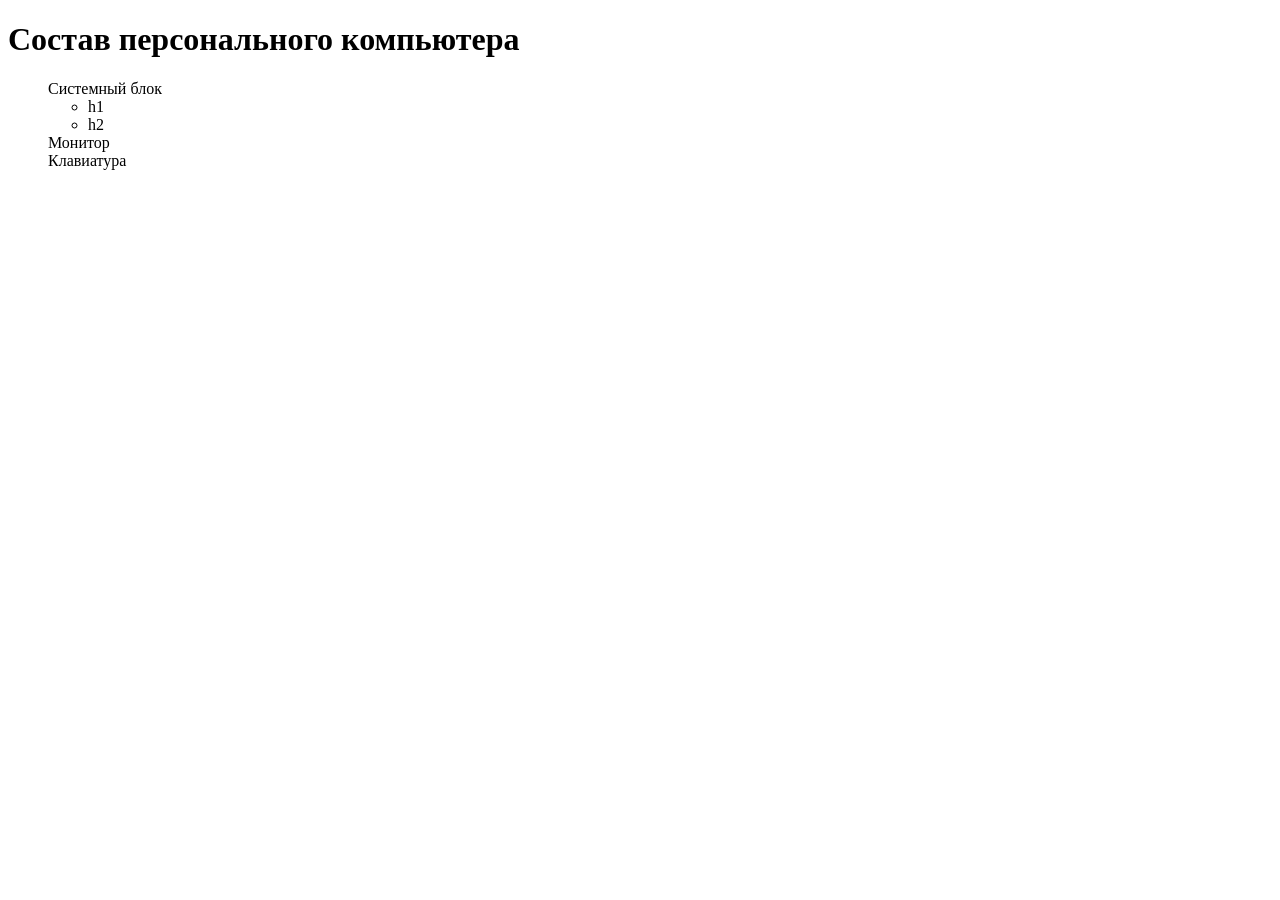
==== 16.11.html @ a47ec84d "Update 16.11.html" ====
<!DOCTYPE html>
<html>
<head>
  <meta charset="utf-8">
	<style>
		ol {
			counter-reset: section;
			list-style-type: none;
		   }

		li::before {
			counter-increment: section;
			counter: counters(selection, ".") " ";
		           }
	</style>
  <title>Состав персонального компьютера</title>
</head>
<body>
  <h1>Состав персонального компьютера</h1>
  <ol>
    <li>
      Системный блок
      <ul>
        <li>h1</li>
        <li>h2</li>
      </ul>
    </li>
    <li>Монитор</li>
    <li>Клавиатура</li>
  </ol>
  </body>
</html>
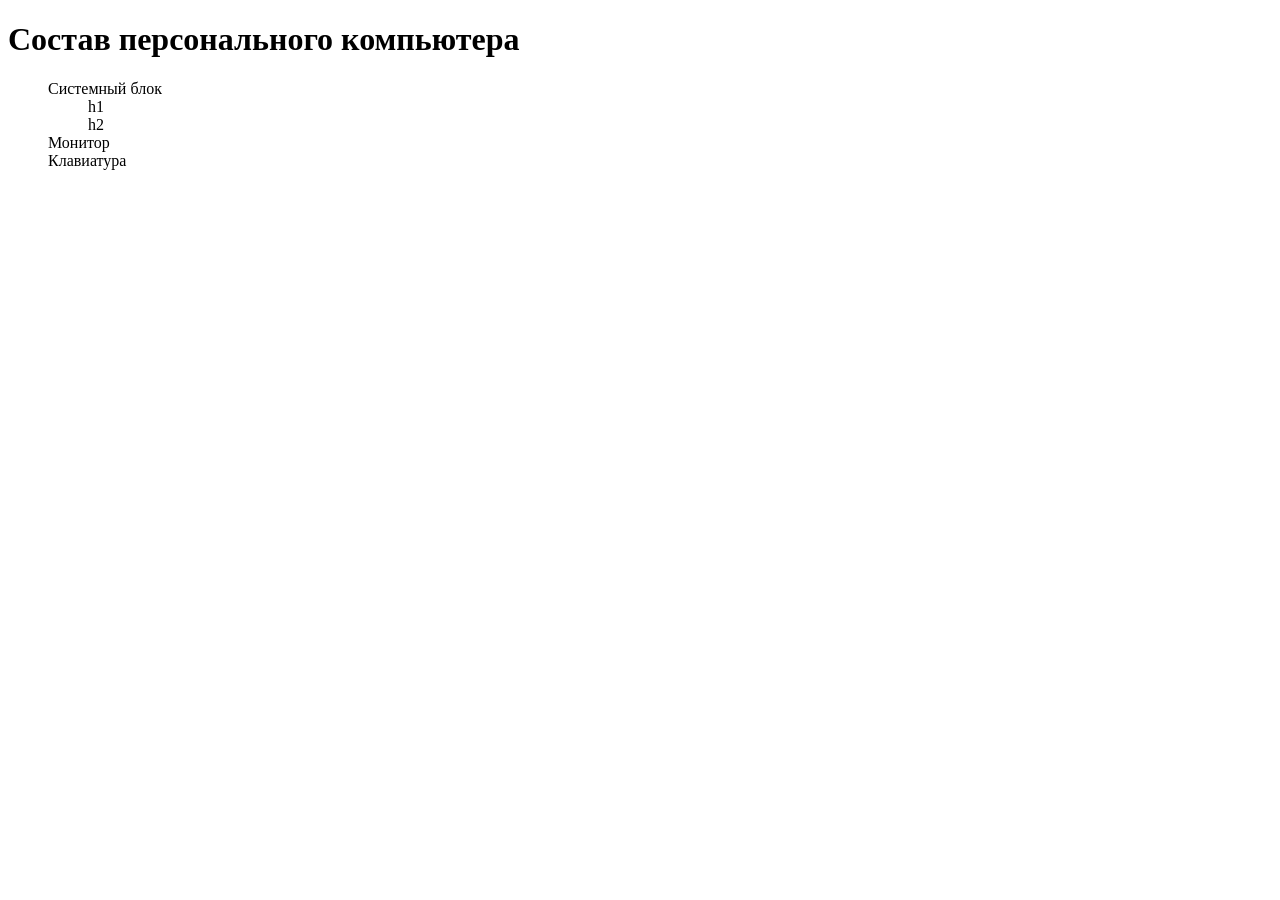
==== commit d1bcd324: "Update 16.11.html" ====
--- a/16.11.html
+++ b/16.11.html
@@ -20,10 +20,10 @@
   <ol>
     <li>
       Системный блок
-      <ul>
+      <ol>
         <li>h1</li>
         <li>h2</li>
-      </ul>
+      </ol>
     </li>
     <li>Монитор</li>
     <li>Клавиатура</li>
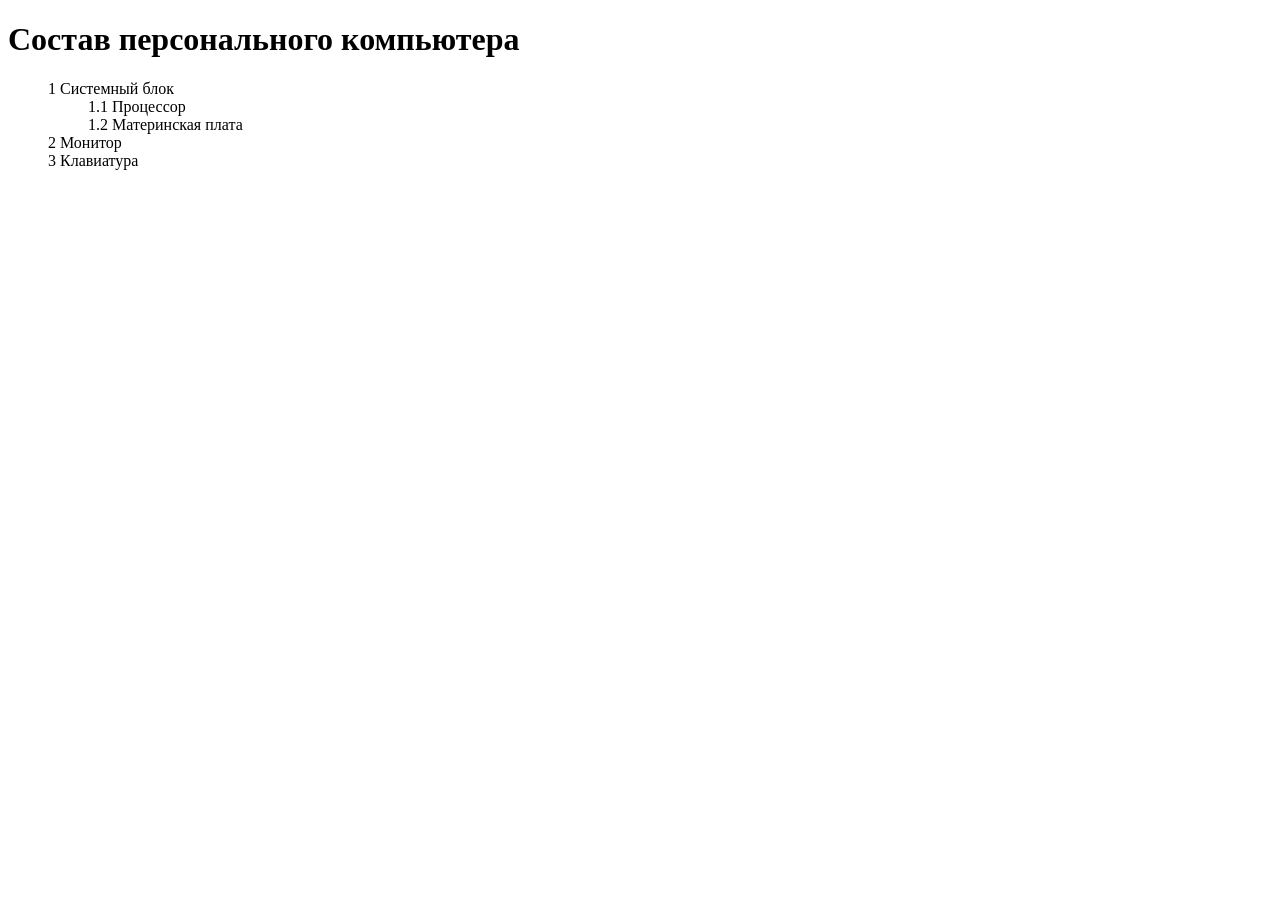
==== commit c5a90c84: "Update 16.11.html" ====
--- a/16.11.html
+++ b/16.11.html
@@ -1,18 +1,18 @@
-	<!DOCTYPE html>
+<!DOCTYPE html>
 <html>
 <head>
   <meta charset="utf-8">
-	<style>
-		ol {
-			counter-reset: section;
-			list-style-type: none;
-		   }
+  <style>
+    ol {
+      counter-reset: section;
+      list-style-type: none;
+    }
 
-		li::before {
-			counter-increment: section;
-			counter: counters(selection, ".") " ";
-		           }
-	</style>
+    li::before {
+      counter-increment: section;
+      content: counters(section, ".") " ";
+    }
+  </style>
   <title>Состав персонального компьютера</title>
 </head>
 <body>
@@ -21,12 +21,12 @@
     <li>
       Системный блок
       <ol>
-        <li>h1</li>
-        <li>h2</li>
+        <li>Процессор</li>
+        <li>Материнская плата</li>
       </ol>
     </li>
     <li>Монитор</li>
     <li>Клавиатура</li>
   </ol>
-  </body>
+</body>
 </html>
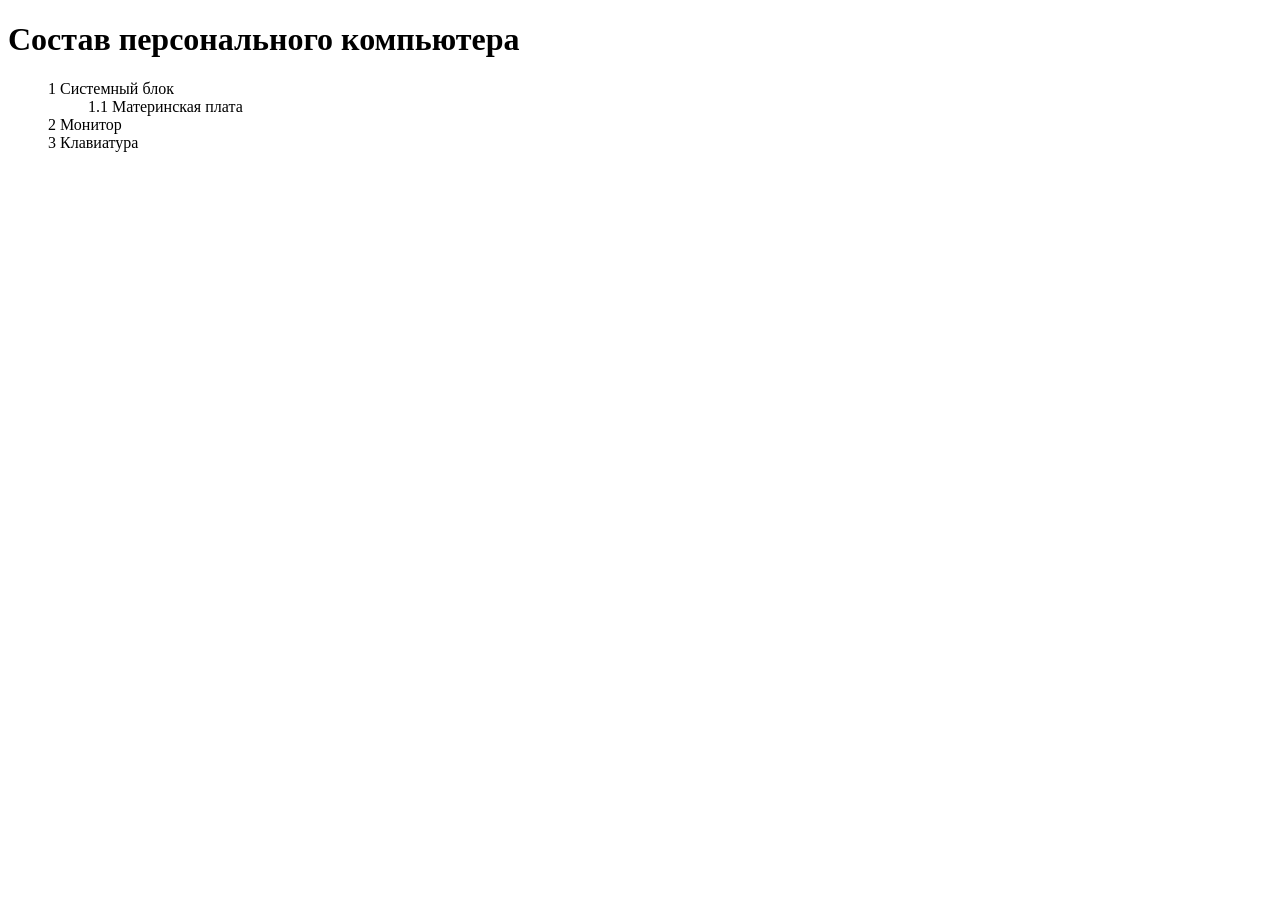
==== commit ab884438: "Update 16.11.html" ====
--- a/16.11.html
+++ b/16.11.html
@@ -21,7 +21,6 @@
     <li>
       Системный блок
       <ol>
-        <li>Процессор</li>
         <li>Материнская плата</li>
       </ol>
     </li>
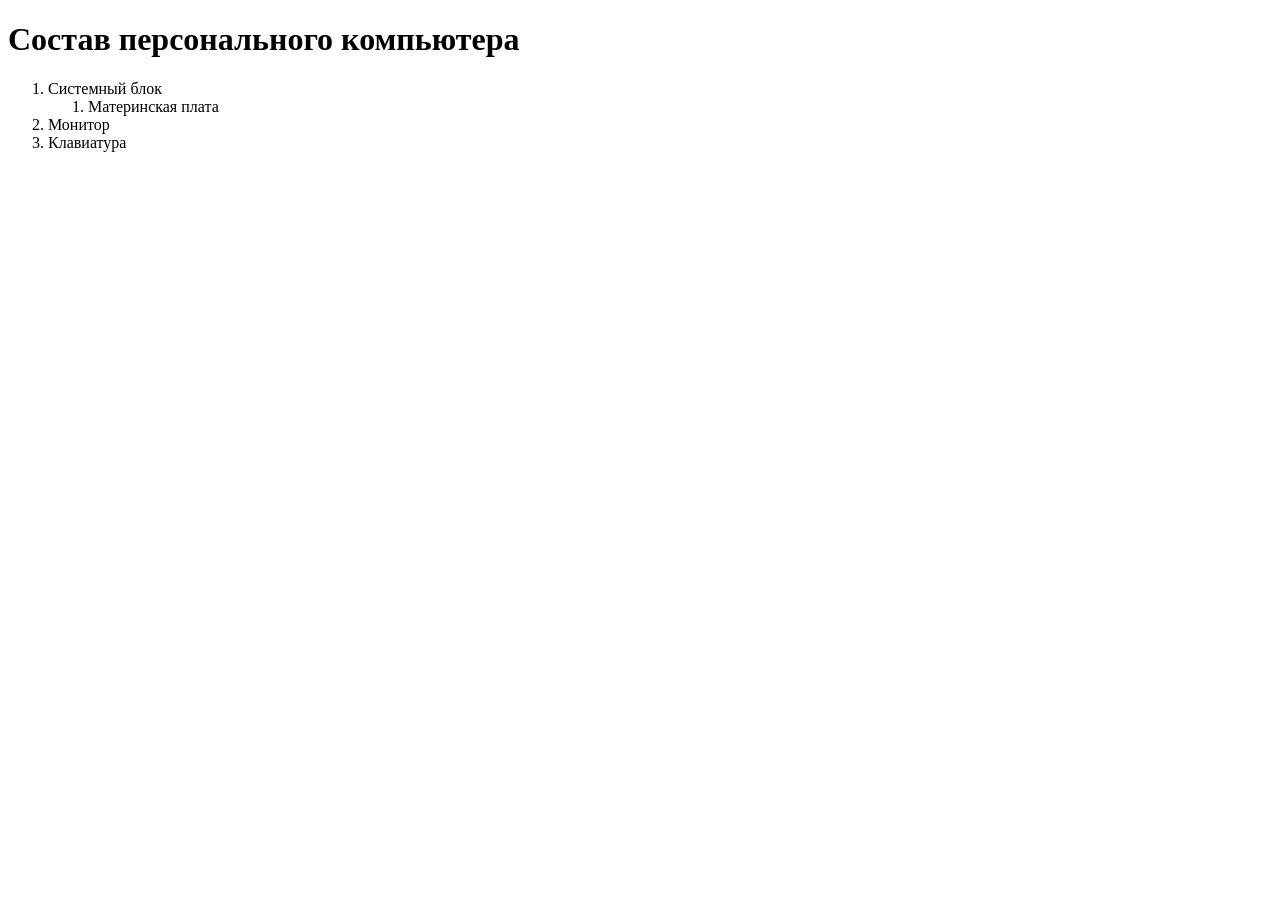
==== commit 034ecc29: "Update 16.11.html" ====
--- a/16.11.html
+++ b/16.11.html
@@ -2,17 +2,6 @@
 <html>
 <head>
   <meta charset="utf-8">
-  <style>
-    ol {
-      counter-reset: section;
-      list-style-type: none;
-    }
-
-    li::before {
-      counter-increment: section;
-      content: counters(section, ".") " ";
-    }
-  </style>
   <title>Состав персонального компьютера</title>
 </head>
 <body>
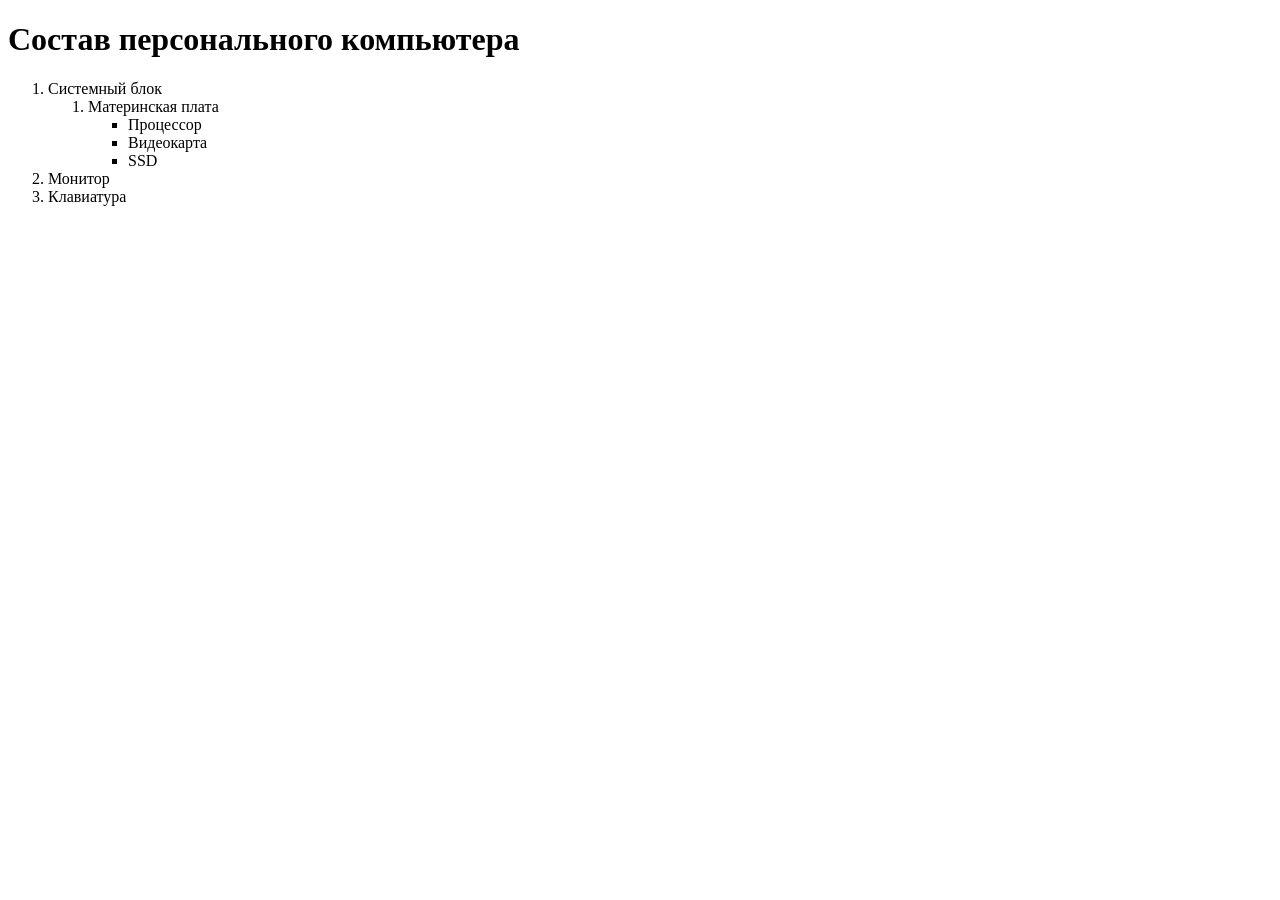
==== commit 14f198cf: "Update 16.11.html" ====
--- a/16.11.html
+++ b/16.11.html
@@ -1,8 +1,9 @@
 <!DOCTYPE html>
-<html>
+<html lang="ru">
 <head>
   <meta charset="utf-8">
   <title>Состав персонального компьютера</title>
+  <link rel="stylesheet" href="styles.css">
 </head>
 <body>
   <h1>Состав персонального компьютера</h1>
@@ -10,7 +11,14 @@
     <li>
       Системный блок
       <ol>
-        <li>Материнская плата</li>
+        <li>
+          Материнская плата
+          <ul>
+            <li>Процессор</li>
+            <li>Видеокарта</li>
+            <li>SSD</li>
+          </ul>
+        </li>
       </ol>
     </li>
     <li>Монитор</li>
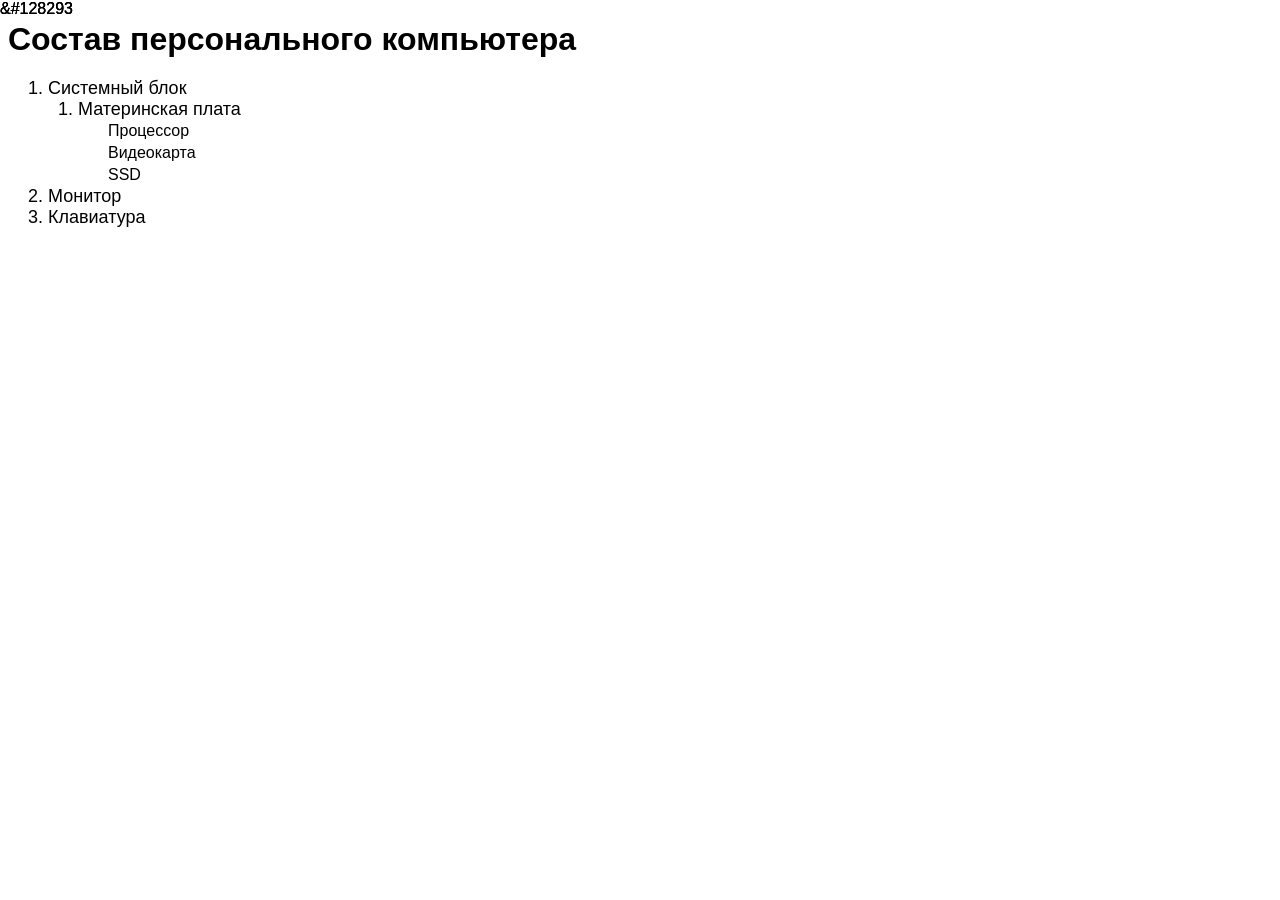
==== commit 0edd1ccc: "Update 16.11.html" ====
--- a/16.11.html
+++ b/16.11.html
@@ -3,7 +3,7 @@
 <head>
   <meta charset="utf-8">
   <title>Состав персонального компьютера</title>
-  <link rel="stylesheet" href="styles.css">
+  <link rel="stylesheet" href="style.css">
 </head>
 <body>
   <h1>Состав персонального компьютера</h1>
--- a/style.css
+++ b/style.css
@@ -0,0 +1,35 @@
+body {
+  font-family: "Segoe UI", Arial, "Segoe UI Emoji", "Apple Color Emoji", "Noto Color Emoji", sans-serif;
+}
+
+h1 {
+  font-size: 32px;
+  font-weight: bold;
+  margin-bottom: 20px;
+}
+
+ol {
+  font-size: 18px;
+  padding-left: 40px;
+}
+
+ol ol {
+  padding-left: 30px;
+}
+
+ul {
+  list-style-type: none;
+  padding-left: 30px;
+}
+
+ul li {
+  font-size: 16px;
+  padding: 2px 0;
+}
+
+ul li::before {
+  content: "&#128293";
+  position: absolute;
+  left: 0;
+  top: 0;
+}
